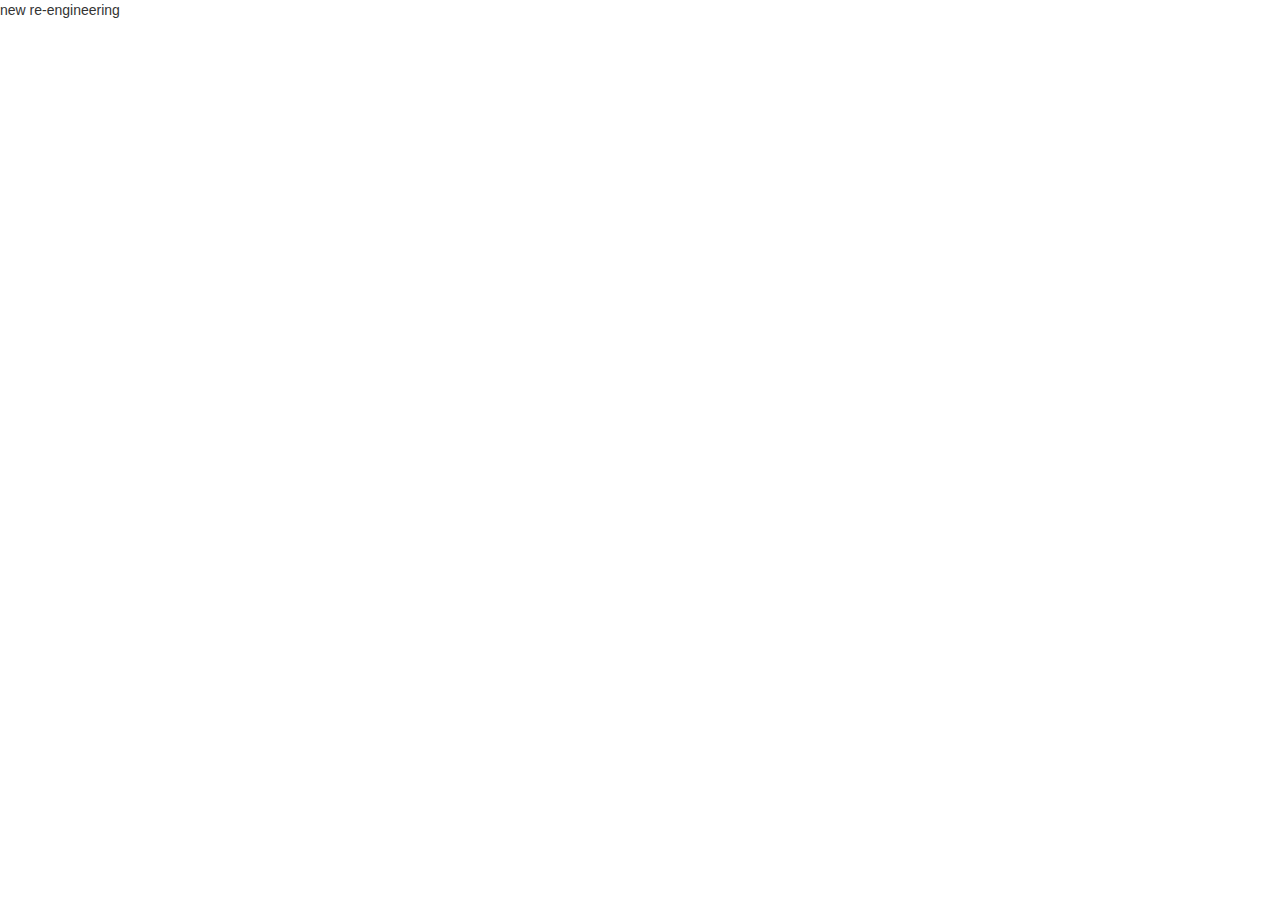
==== index.html @ 173a3d4f "fix side menu" ====
<!doctype html>
<html ng-app="Apps">
<head>
<meta charset="utf-8">
<meta http-equiv="X-UA-Compatible" content="IE=edge">
<meta name="viewport" content="width=device-width, initial-scale=1">
<title>Web Project MIT 13</title>
<link rel="stylesheet" href="https://maxcdn.bootstrapcdn.com/bootstrap/3.2.0/css/bootstrap.min.css">
<link href="//maxcdn.bootstrapcdn.com/font-awesome/4.2.0/css/font-awesome.min.css" rel="stylesheet">
<link rel="stylesheet" href="js/ui-bootstrap.css">
<script src="js/jquery/jquery.min.js"></script>
<script src="js/load-metro.js"></script>
</head>

<body>


new re-engineering

<div class="container">
	<div class="row">
    <!-- header -->
    	<div class="col-sm-12">
        	<div ng-include="'header.html'"></div>
        </div>
    </div>
    <!-- body -->
	<div class="row">
    	<!-- side menu -->
    	<div class="col-sm-3">
        	<div ng-include="'side_menu.html'"></div>
        </div>
        <!-- main menu & content -->
    	<div class="col-sm-9">
        </div>

    </div>
    
    <!-- footer -->
	<div class="row">
    	<div class="col-sm-12">
        	<div ng-include="'footer.html'"></div>
        </div>
    
    </div>
    
</div>




<!--<script src="js/angular1.3.0.min.js"></script>-->
<script src="https://ajax.googleapis.com/ajax/libs/angularjs/1.3.0/angular.min.js"></script>
<script src="js/ui-bootstrap-tpls-0.11.2.min.js"></script>
<script src="testApp.js"></script>
<script>
angular.module('Apps', ['ui.bootstrap', 'testApp']);
</script>
</body>
</html>
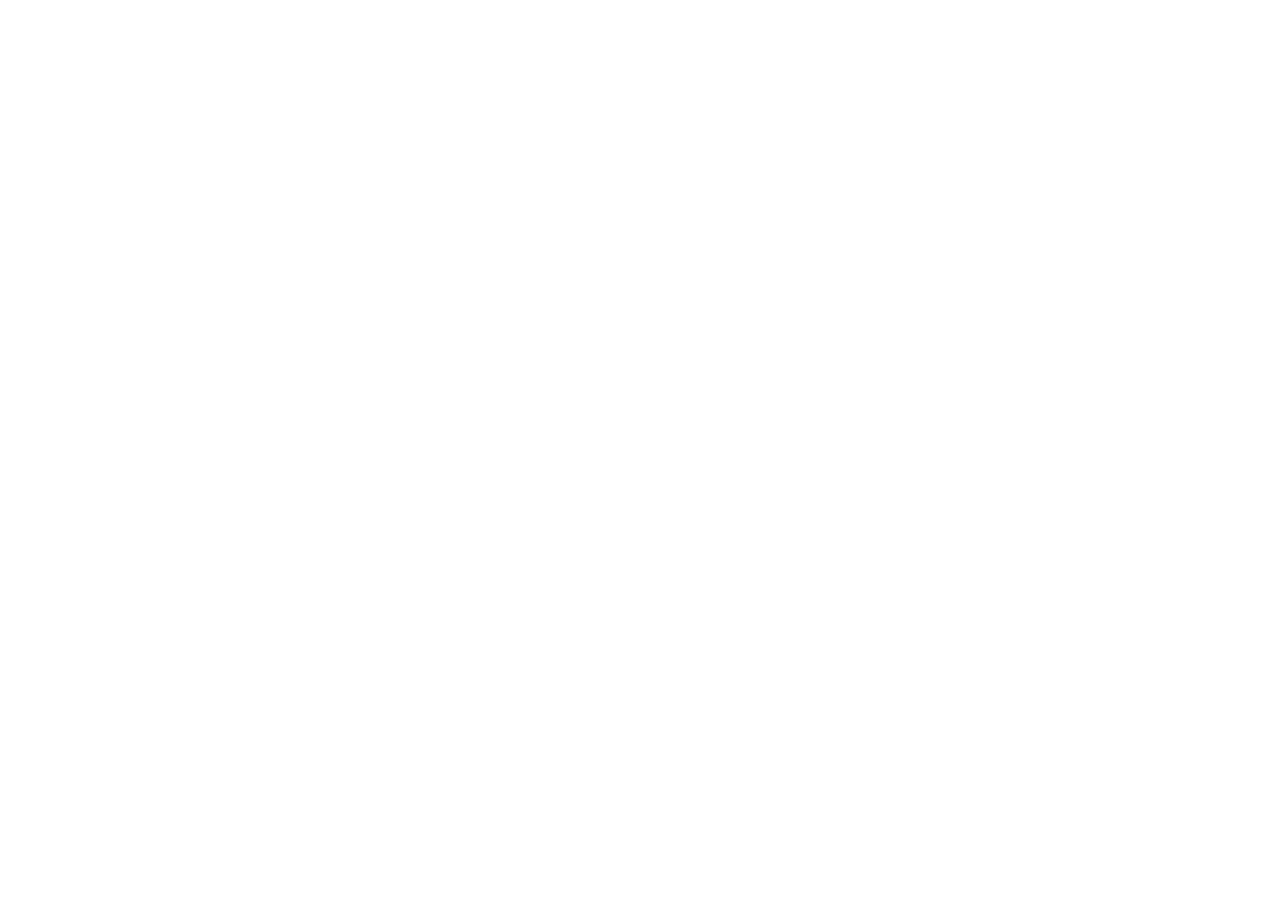
==== commit 5b9a3c6f: "fix jquery link" ====
--- a/index.html
+++ b/index.html
@@ -8,14 +8,13 @@
 <link rel="stylesheet" href="https://maxcdn.bootstrapcdn.com/bootstrap/3.2.0/css/bootstrap.min.css">
 <link href="//maxcdn.bootstrapcdn.com/font-awesome/4.2.0/css/font-awesome.min.css" rel="stylesheet">
 <link rel="stylesheet" href="js/ui-bootstrap.css">
-<script src="js/jquery/jquery.min.js"></script>
+<link rel="stylesheet" href="style.css">
+<script src="js/jquery.min.js"></script>
 <script src="js/load-metro.js"></script>
 </head>
 
 <body>
 
-
-new re-engineering
 
 <div class="container">
 	<div class="row">
@@ -32,6 +31,8 @@
         </div>
         <!-- main menu & content -->
     	<div class="col-sm-9">
+        	<div ng-include="'main_menu.html'"></div>
+            <div ng-include="'carousel.html'"></div>
         </div>
 
     </div>
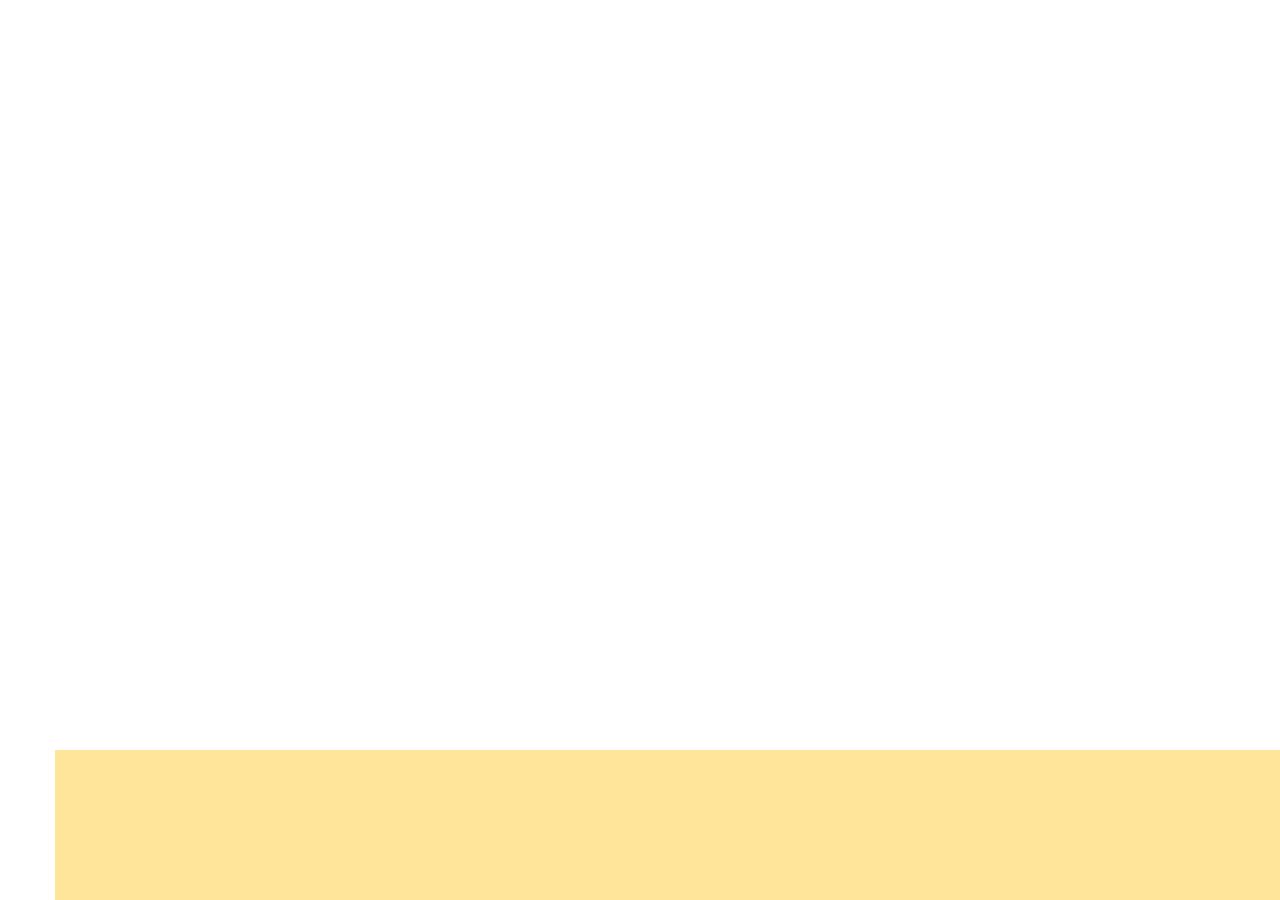
==== commit 4ec18e84: "fix sidemenu" ====
--- a/index.html
+++ b/index.html
@@ -10,7 +10,9 @@
 <link rel="stylesheet" href="js/ui-bootstrap.css">
 <link rel="stylesheet" href="style.css">
 <script src="js/jquery.min.js"></script>
+<script src="js/jquery.widget.min.js"></script>
 <script src="js/load-metro.js"></script>
+<script src="js/metro.min.js"></script>
 </head>
 
 <body>
@@ -33,12 +35,13 @@
     	<div class="col-sm-9">
         	<div ng-include="'main_menu.html'"></div>
             <div ng-include="'carousel.html'"></div>
+            <div ng-include="'content.html'"></div>
         </div>
 
     </div>
     
     <!-- footer -->
-	<div class="row">
+	<div class="row" id="footer">
     	<div class="col-sm-12">
         	<div ng-include="'footer.html'"></div>
         </div>
--- a/style.css
+++ b/style.css
@@ -0,0 +1,30 @@
+html {
+  position: relative;
+  min-height: 100%;
+}
+body {
+  /* Margin bottom by footer height */
+  margin-bottom: 150px;
+}
+#footer {
+  position: absolute;
+  bottom: 0;
+  width: 100%;
+  /* Set the fixed height of the footer here */
+  height: 150px;
+  background-color:rgba(255,204,51,0.5);
+  padding-top:20px;
+}
+
+body {
+	/*background-color:#FF9;*/
+	background:url(pic/3788-11.jpg) no-repeat center center fixed; 
+  -webkit-background-size: cover;
+  -moz-background-size: cover;
+  -o-background-size: cover;
+  background-size: cover;
+}
+#header {
+	background-color:rgba(255,204,51,0.5);
+	
+}
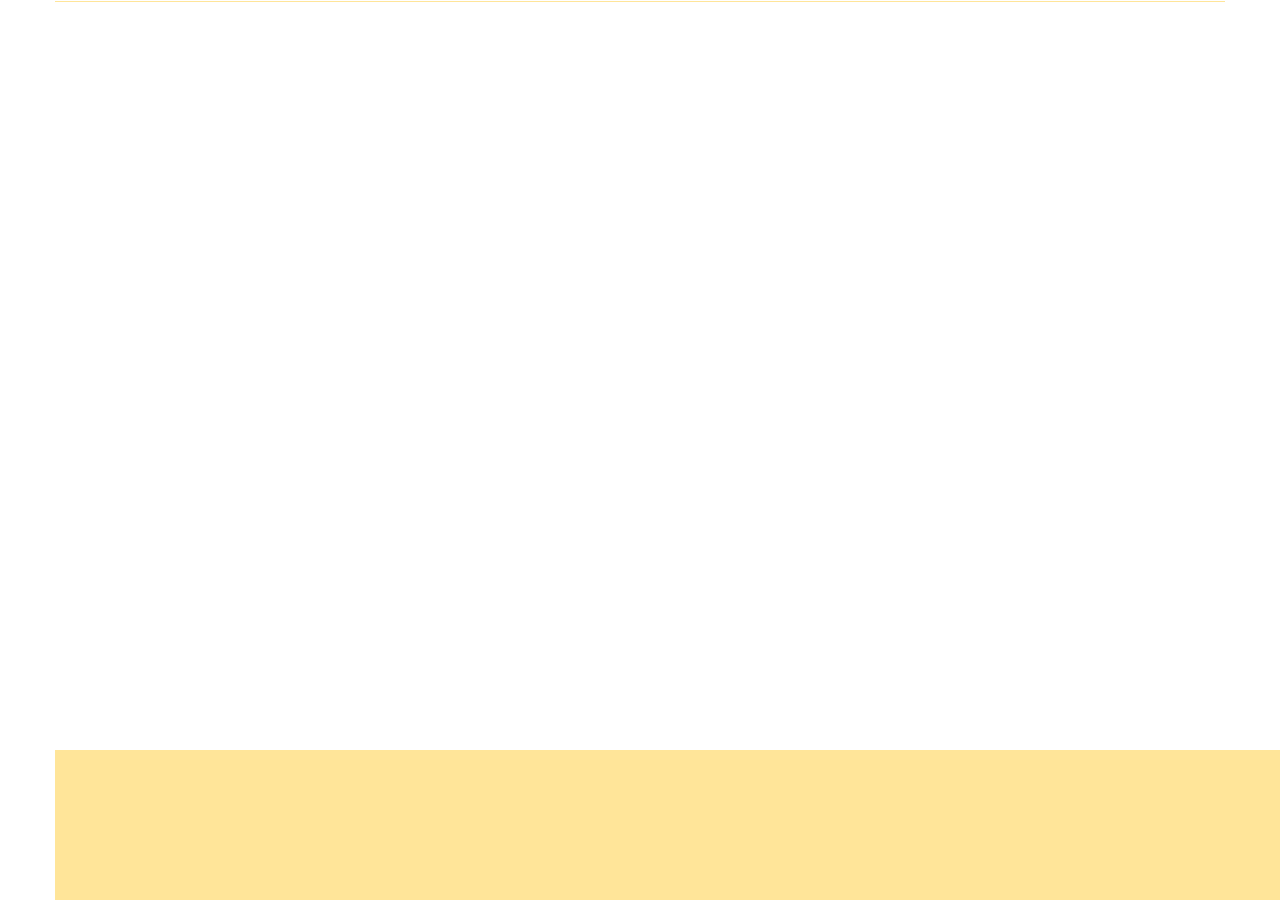
==== commit b6878673: "add some style" ====
--- a/index.html
+++ b/index.html
@@ -9,10 +9,12 @@
 <link href="//maxcdn.bootstrapcdn.com/font-awesome/4.2.0/css/font-awesome.min.css" rel="stylesheet">
 <link rel="stylesheet" href="js/ui-bootstrap.css">
 <link rel="stylesheet" href="style.css">
+<!--
 <script src="js/jquery.min.js"></script>
 <script src="js/jquery.widget.min.js"></script>
 <script src="js/load-metro.js"></script>
 <script src="js/metro.min.js"></script>
+-->
 </head>
 
 <body>
@@ -26,7 +28,7 @@
         </div>
     </div>
     <!-- body -->
-	<div class="row">
+	<div class="row" id="body1">
     	<!-- side menu -->
     	<div class="col-sm-3">
         	<div ng-include="'side_menu.html'"></div>
--- a/style.css
+++ b/style.css
@@ -18,7 +18,7 @@
 
 body {
 	/*background-color:#FF9;*/
-	background:url(pic/3788-11.jpg) no-repeat center center fixed; 
+	background:url(pic/3778-11.jpg) no-repeat center center fixed; 
   -webkit-background-size: cover;
   -moz-background-size: cover;
   -o-background-size: cover;
@@ -28,3 +28,7 @@
 	background-color:rgba(255,204,51,0.5);
 	
 }
+
+#body1 {
+	background-color:rgba(255,204,51,0.5);
+}
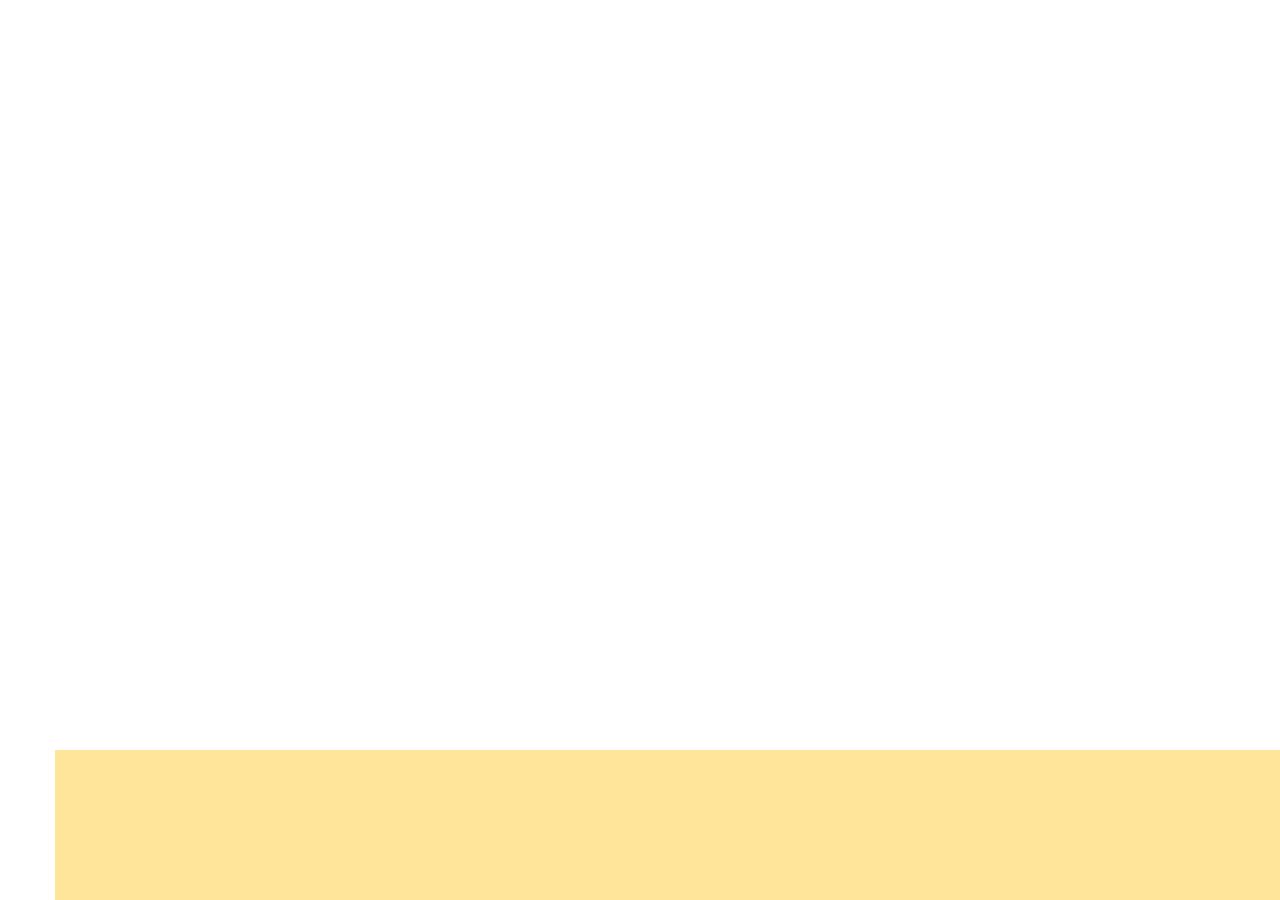
==== commit 74cc56fc: "sidemenu" ====
--- a/index.html
+++ b/index.html
@@ -9,12 +9,10 @@
 <link href="//maxcdn.bootstrapcdn.com/font-awesome/4.2.0/css/font-awesome.min.css" rel="stylesheet">
 <link rel="stylesheet" href="js/ui-bootstrap.css">
 <link rel="stylesheet" href="style.css">
-<!--
 <script src="js/jquery.min.js"></script>
 <script src="js/jquery.widget.min.js"></script>
 <script src="js/load-metro.js"></script>
 <script src="js/metro.min.js"></script>
--->
 </head>
 
 <body>
@@ -28,7 +26,7 @@
         </div>
     </div>
     <!-- body -->
-	<div class="row" id="body1">
+	<div class="row">
     	<!-- side menu -->
     	<div class="col-sm-3">
         	<div ng-include="'side_menu.html'"></div>
--- a/style.css
+++ b/style.css
@@ -28,7 +28,3 @@
 	background-color:rgba(255,204,51,0.5);
 	
 }
-
-#body1 {
-	background-color:rgba(255,204,51,0.5);
-}
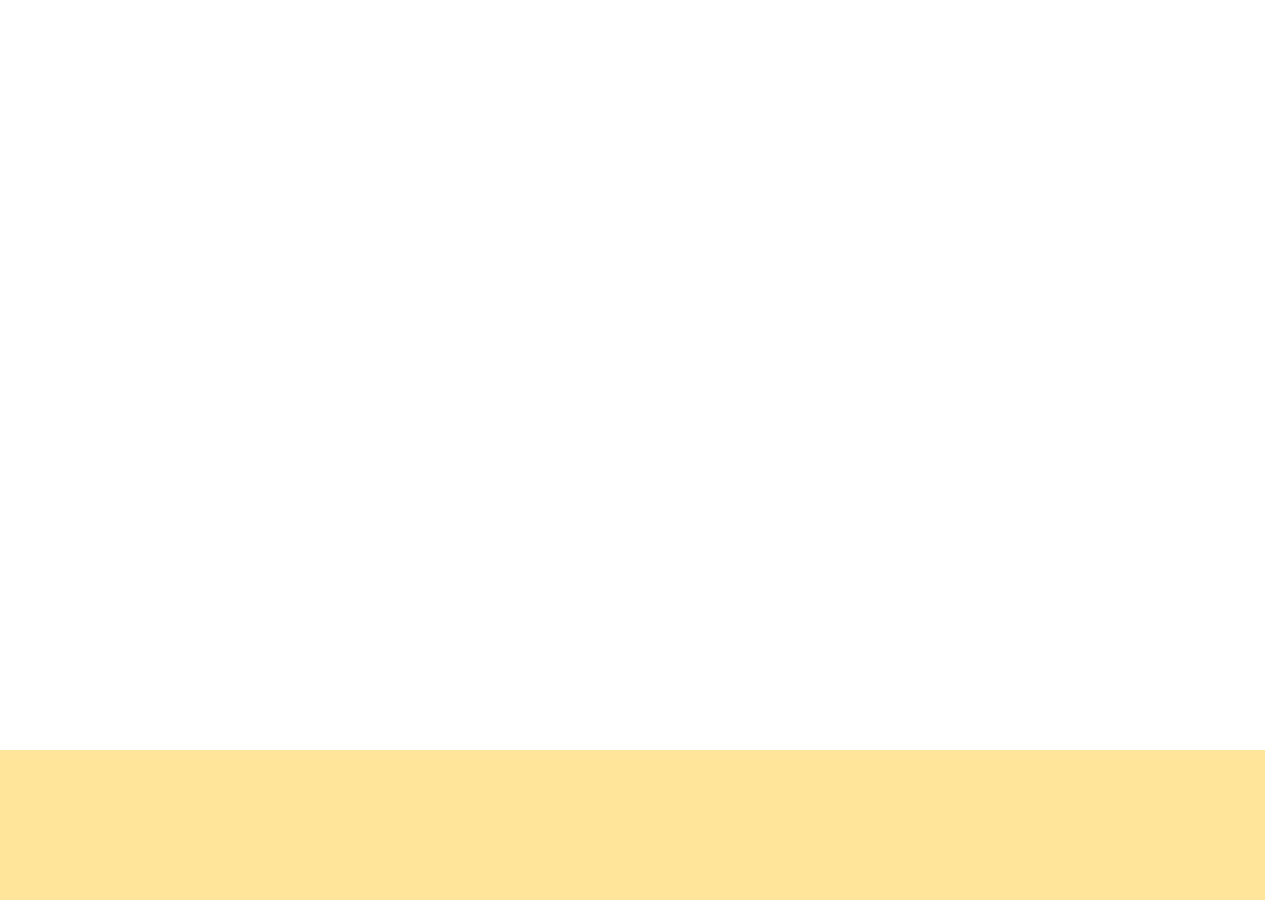
==== commit c0f18365: "Update index.html" ====
--- a/index.html
+++ b/index.html
@@ -9,44 +9,39 @@
 <link href="//maxcdn.bootstrapcdn.com/font-awesome/4.2.0/css/font-awesome.min.css" rel="stylesheet">
 <link rel="stylesheet" href="js/ui-bootstrap.css">
 <link rel="stylesheet" href="style.css">
-<script src="js/jquery.min.js"></script>
-<script src="js/jquery.widget.min.js"></script>
-<script src="js/load-metro.js"></script>
-<script src="js/metro.min.js"></script>
+
 </head>
 
 <body>
 
 
 <div class="container">
-	<div class="row">
-    <!-- header -->
-    	<div class="col-sm-12">
-        	<div ng-include="'header.html'"></div>
-        </div>
+  <div class="row">
+  <!-- header -->
+    <div class="col-sm-12">
+      <div ng-include="'header.html'"></div>
     </div>
-    <!-- body -->
-	<div class="row">
-    	<!-- side menu -->
-    	<div class="col-sm-3">
-        	<div ng-include="'side_menu.html'"></div>
-        </div>
-        <!-- main menu & content -->
-    	<div class="col-sm-9">
-        	<div ng-include="'main_menu.html'"></div>
-            <div ng-include="'carousel.html'"></div>
-            <div ng-include="'content.html'"></div>
-        </div>
-
+  </div>
+  <!-- body -->
+  <div class="row" id="body1">
+    <!-- side menu -->
+    <div class="col-sm-3" id="sidemenu">
+      <div ng-include="'side_menu.html'"></div>
     </div>
-    
-    <!-- footer -->
-	<div class="row" id="footer">
-    	<div class="col-sm-12">
-        	<div ng-include="'footer.html'"></div>
-        </div>
-    
+    <!-- main menu & content -->
+    <div class="col-sm-9">
+      <div ng-include="'main_menu.html'"></div>
+        <div ng-include="'carousel.html'"></div>
+        <div ng-include="'content.html'"></div>
+      </div>
     </div>
+  </div>  
+  <!-- footer -->
+  <div class="row" id="footer">
+    <div class="col-sm-12">
+      <div ng-include="'footer.html'"></div>
+    </div>
+  </div>
     
 </div>
 
